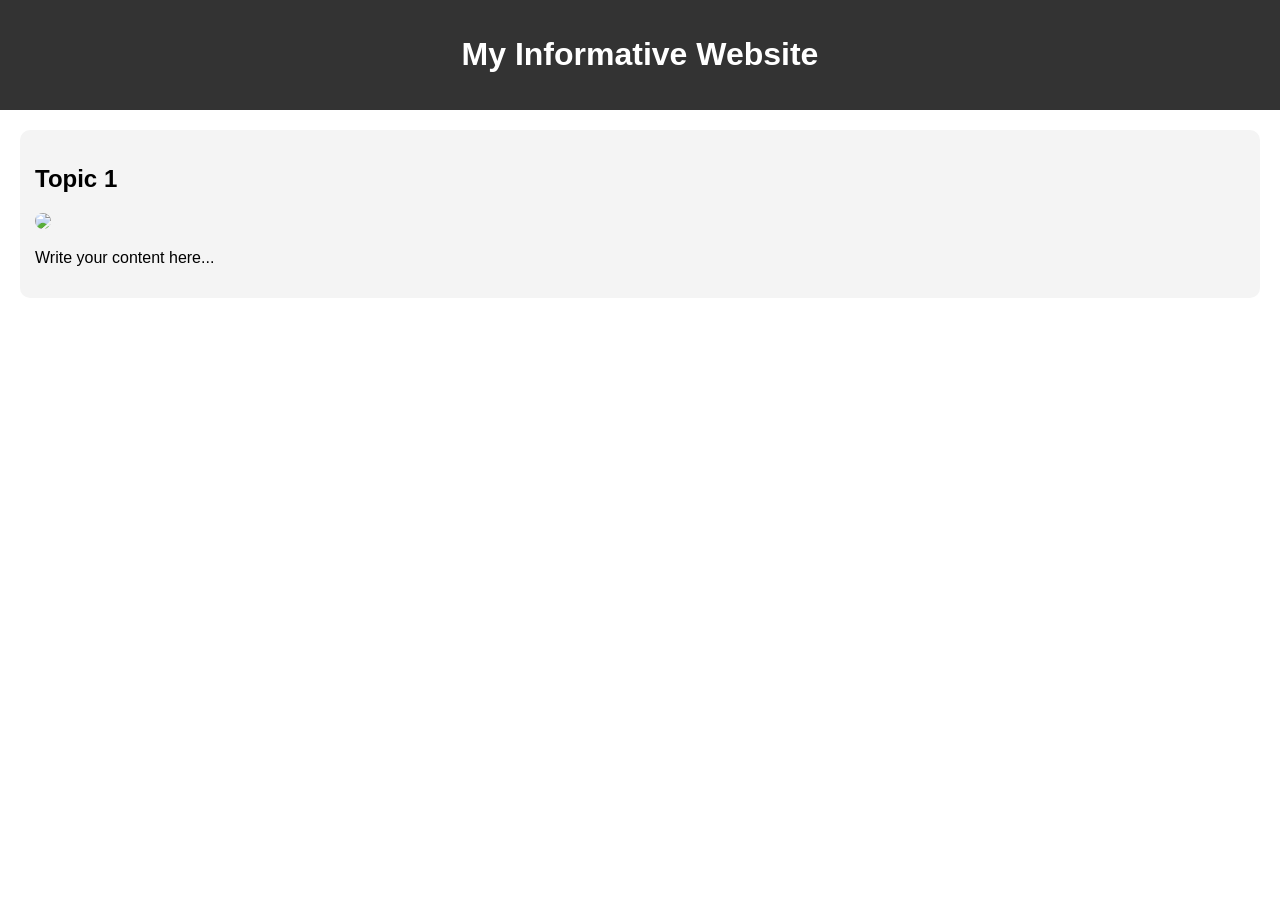
==== index.html @ ce482e6b "Add initial HTML structure for the project" ====
<!DOCTYPE html>
<html>
<head>
  <title>My Project</title>
  <meta name="viewport" content="width=device-width, initial-scale=1.0">
  <style>
    body { font-family: Arial; margin: 0; }
    header { background: #333; color: white; padding: 15px; text-align: center; }
    .container { padding: 20px; }
    img { width: 100%; border-radius: 10px; }
    .card { background: #f4f4f4; padding: 15px; margin-bottom: 20px; border-radius: 10px; }
  </style>
</head>
<body>

<header>
  <h1>My Informative Website</h1>
</header>

<div class="container">

  <div class="card">
    <h2>Topic 1</h2>
    <img src="https://via.placeholder.com/600">
    <p>Write your content here...</p>
  </div>

</div>

</body>
</html>
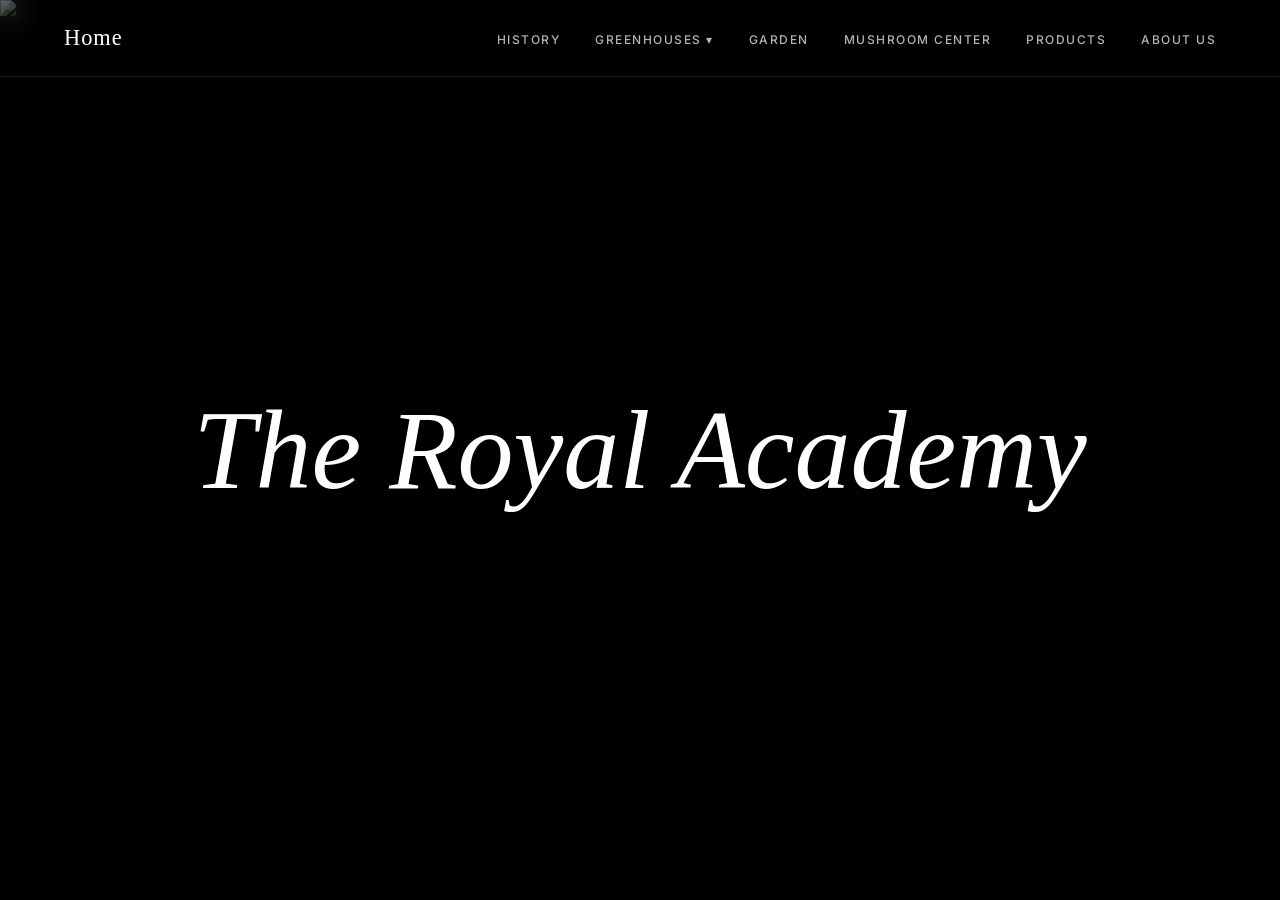
==== commit 4af91283: "Revamp index.html with new layout and styles Updated the HTML structure and styles for the homepage," ====
--- a/index.html
+++ b/index.html
@@ -1,31 +1,63 @@
 <!DOCTYPE html>
-<html>
+<html lang="en">
 <head>
-  <title>My Project</title>
-  <meta name="viewport" content="width=device-width, initial-scale=1.0">
-  <style>
-    body { font-family: Arial; margin: 0; }
-    header { background: #333; color: white; padding: 15px; text-align: center; }
-    .container { padding: 20px; }
-    img { width: 100%; border-radius: 10px; }
-    .card { background: #f4f4f4; padding: 15px; margin-bottom: 20px; border-radius: 10px; }
-  </style>
+    <meta charset="UTF-8">
+    <meta name="viewport" content="width=device-width, initial-scale=1.0">
+    <title>The Royal Academy | Home</title>
+    <link href="https://fonts.googleapis.com/css2?family=Inter:wght@400;500;600&display=swap" rel="stylesheet">
+    <style>
+        * { margin: 0; padding: 0; box-sizing: border-box; }
+        body, html { height: 100%; width: 100%; background-color: #000; overflow: hidden; font-family: 'Inter', sans-serif; }
+
+        .navbar {
+            position: fixed; top: 0; left: 0; width: 100%; padding: 25px 5vw;
+            display: flex; justify-content: space-between; align-items: center; z-index: 100;
+            background: rgba(0, 0, 0, 0.15); backdrop-filter: blur(15px);
+            border-bottom: 1px solid rgba(255, 255, 255, 0.1);
+        }
+        .nav-brand { font-family: 'Times New Roman', Times, serif; font-size: 1.4rem; color: #fff; text-decoration: none; letter-spacing: 1px; }
+        .nav-links { display: flex; list-style: none; gap: 35px; }
+        .nav-links a { text-decoration: none; color: rgba(255, 255, 255, 0.7); font-size: 0.75rem; font-weight: 500; text-transform: uppercase; letter-spacing: 1.5px; transition: 0.3s; }
+        .nav-links a:hover { color: #fff; }
+
+        .dropdown { position: relative; }
+        .dropdown-content {
+            position: absolute; top: 100%; left: 0; min-width: 180px;
+            background: rgba(20, 20, 20, 0.95); backdrop-filter: blur(20px);
+            border: 1px solid rgba(255, 255, 255, 0.1); padding: 10px 0; display: none; border-radius: 4px;
+        }
+        .dropdown:hover .dropdown-content { display: block; }
+        .dropdown-content a { display: block; padding: 12px 20px; color: rgba(255, 255, 255, 0.8); font-size: 0.7rem; text-decoration: none; }
+        .dropdown-content a:hover { background: rgba(255, 255, 255, 0.05); color: #fff; }
+
+        .hero { position: relative; width: 100vw; height: 100vh; display: flex; align-items: center; justify-content: center; }
+        .hero-img { position: absolute; top: 0; left: 0; width: 100%; height: 100%; object-fit: cover; z-index: 1; filter: brightness(0.6); }
+        .hero-text { position: relative; z-index: 10; font-family: 'Times New Roman', Times, serif; font-size: clamp(2.5rem, 10vw, 7rem); font-weight: 400; font-style: italic; color: #FFFFFF; text-align: center; pointer-events: none; }
+    </style>
 </head>
 <body>
+    <nav class="navbar">
+        <a href="home.html" class="nav-brand">Home</a>
+        <ul class="nav-links">
+            <li><a href="history.html">History</a></li>
+            <li class="dropdown">
+                <a href="#">Greenhouses ▾</a>
+                <div class="dropdown-content">
+                    <a href="greenhouse1.html">Greenhouse 1</a>
+                    <a href="greenhouse2.html">Greenhouse 2</a>
+                </div>
+            </li>
+            <li><a href="garden.html">Garden</a></li>
+            <li><a href="mushroom_center.html">Mushroom Center</a></li>
+            <li><a href="products.html">Products</a></li>
+            <li><a href="about.html">About Us</a></li>
+        </ul>
+    </nav>
 
-<header>
-  <h1>My Informative Website</h1>
-</header>
-
-<div class="container">
-
-  <div class="card">
-    <h2>Topic 1</h2>
-    <img src="https://via.placeholder.com/600">
-    <p>Write your content here...</p>
-  </div>
-
-</div>
-
+    <main class="hero">
+        <img src="https://climapodgreenhouses.com/cdn/shop/articles/Beginners_Guide_to_Small_Hydroponic_Greenhouses.jpg?v=1734705598&width=1100" alt="Hydroponics" class="hero-img">
+        <h1 class="hero-text">The Royal Academy</h1>
+    </main>
 </body>
 </html>
+
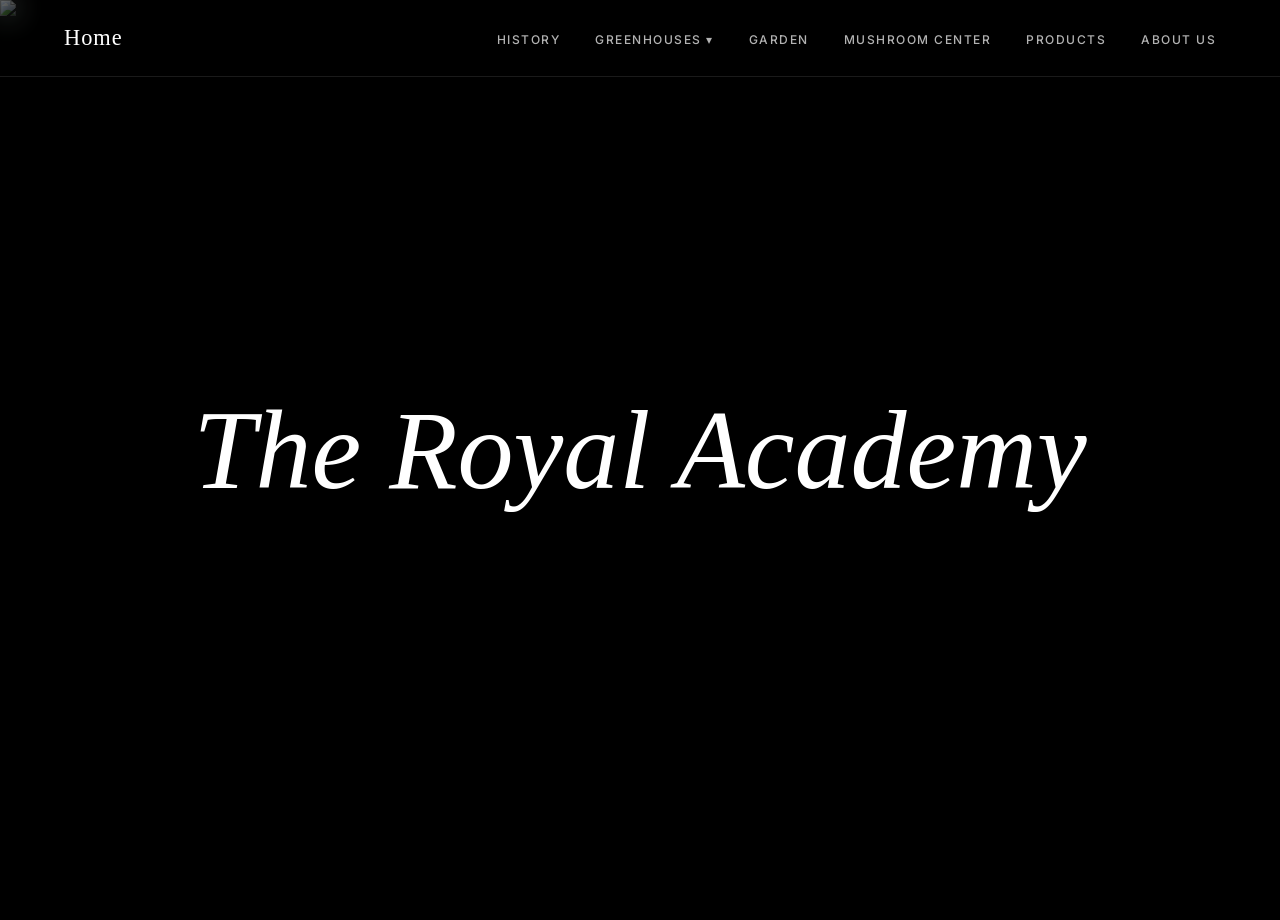
==== commit 37cefb1e: "Implement data fetching from Hygraph API Added script to fetch and display live data from Hygraph." ====
--- a/index.html
+++ b/index.html
@@ -58,6 +58,52 @@
         <img src="https://climapodgreenhouses.com/cdn/shop/articles/Beginners_Guide_to_Small_Hydroponic_Greenhouses.jpg?v=1734705598&width=1100" alt="Hydroponics" class="hero-img">
         <h1 class="hero-text">The Royal Academy</h1>
     </main>
+<div id="display-area">Loading data from Hygraph...</div>
+
+<script>
+  // 1. Paste your High Performance URL here
+  const HYGRAPH_URL = 'https://ap-south-1.cdn.hygraph.com/content/cmnjy6z6u01fh08w8jeen94pn/master';
+
+  async function getMyLiveInfo() {
+    const query = {
+      query: `{
+        projects {
+          title
+          body {
+            text
+          }
+        }
+      }`
+    };
+
+    try {
+      const response = await fetch(HYGRAPH_URL, {
+        method: 'POST',
+        headers: { 'Content-Type': 'application/json' },
+        body: JSON.stringify(query),
+      });
+
+      const result = await response.json();
+      const projects = result.data.projects;
+
+      // 2. This part clears the "Loading" text and adds your real data
+      const display = document.getElementById('display-area');
+      display.innerHTML = projects.map(p => `
+        <div style="border-bottom: 1px solid #ccc; padding: 10px;">
+          <h2>${p.title}</h2>
+          <p>${p.body ? p.body.text : ''}</p>
+        </div>
+      `).join('');
+
+    } catch (err) {
+      console.error("Oops:", err);
+      document.getElementById('display-area').innerText = "Error loading info.";
+    }
+  }
+
+  getMyLiveInfo();
+</script>
+    
 </body>
 </html>
 
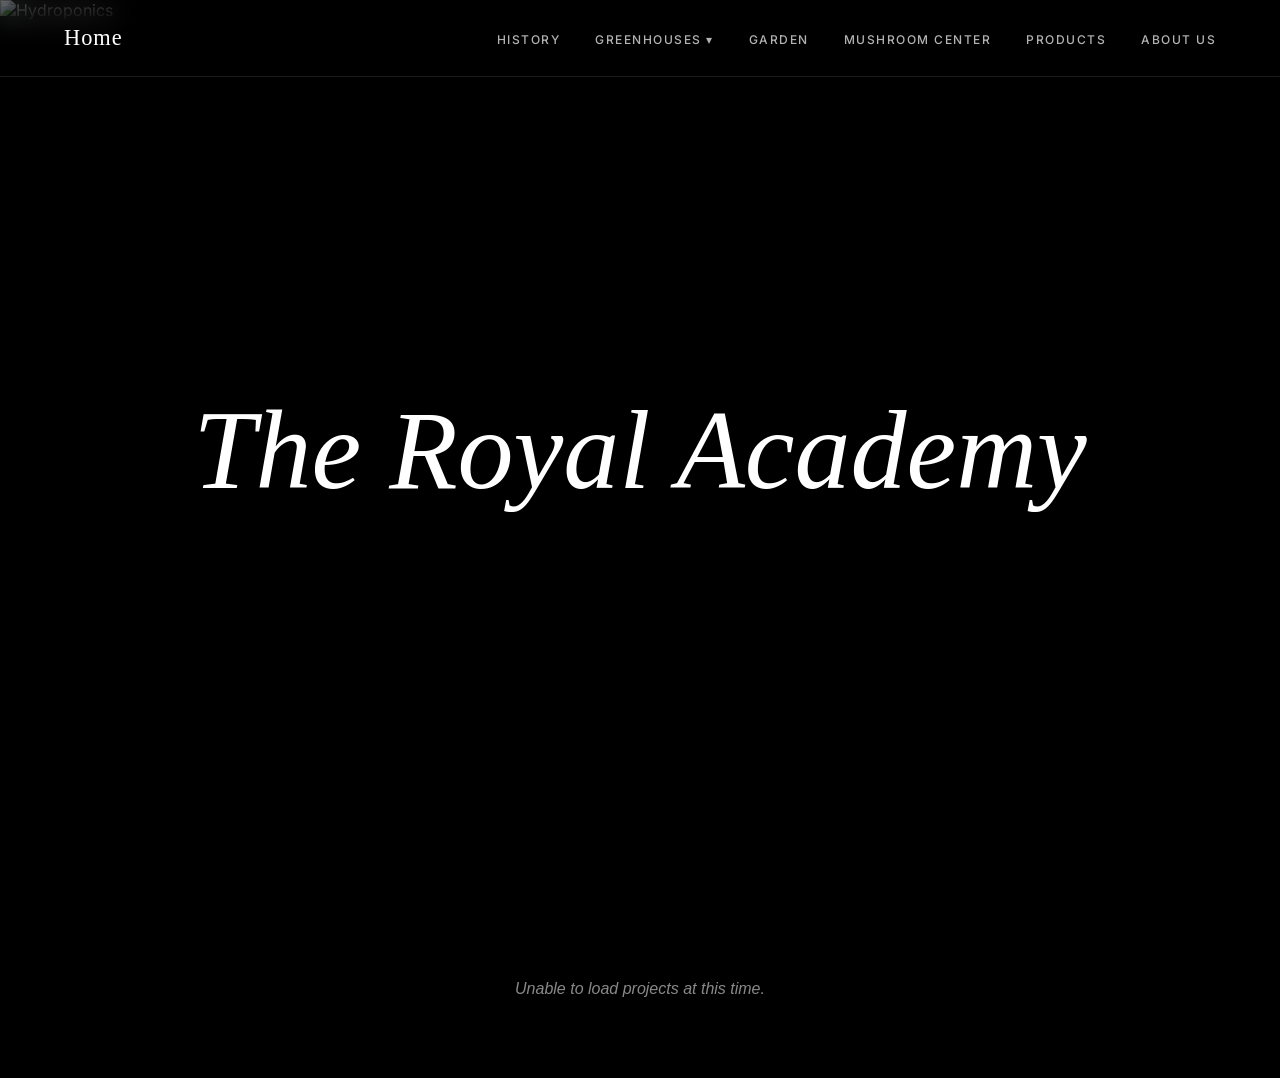
==== commit dc252d5f: "Update HTML for project display and scrolling behavior" ====
--- a/index.html
+++ b/index.html
@@ -7,7 +7,8 @@
     <link href="https://fonts.googleapis.com/css2?family=Inter:wght@400;500;600&display=swap" rel="stylesheet">
     <style>
         * { margin: 0; padding: 0; box-sizing: border-box; }
-        body, html { height: 100%; width: 100%; background-color: #000; overflow: hidden; font-family: 'Inter', sans-serif; }
+        /* Changed overflow: hidden to auto so you can scroll to the projects */
+        body, html { width: 100%; background-color: #000; overflow-x: hidden; overflow-y: auto; font-family: 'Inter', sans-serif; color: #fff; }
 
         .navbar {
             position: fixed; top: 0; left: 0; width: 100%; padding: 25px 5vw;
@@ -33,9 +34,28 @@
         .hero { position: relative; width: 100vw; height: 100vh; display: flex; align-items: center; justify-content: center; }
         .hero-img { position: absolute; top: 0; left: 0; width: 100%; height: 100%; object-fit: cover; z-index: 1; filter: brightness(0.6); }
         .hero-text { position: relative; z-index: 10; font-family: 'Times New Roman', Times, serif; font-size: clamp(2.5rem, 10vw, 7rem); font-weight: 400; font-style: italic; color: #FFFFFF; text-align: center; pointer-events: none; }
+
+        /* Project Section Styling */
+        #project-display {
+            padding: 80px 5vw;
+            text-align: center;
+            background-color: #000;
+        }
+        #project-display h2 {
+            font-family: 'Times New Roman', Times, serif;
+            font-size: 2.5rem;
+            margin-bottom: 20px;
+            font-weight: 400;
+            letter-spacing: 2px;
+            border-bottom: 1px solid rgba(255,255,255,0.1);
+            display: inline-block;
+            padding-bottom: 10px;
+        }
+        .error-msg { color: #888; font-style: italic; }
     </style>
 </head>
 <body>
+
     <nav class="navbar">
         <a href="home.html" class="nav-brand">Home</a>
         <ul class="nav-links">
@@ -58,52 +78,49 @@
         <img src="https://climapodgreenhouses.com/cdn/shop/articles/Beginners_Guide_to_Small_Hydroponic_Greenhouses.jpg?v=1734705598&width=1100" alt="Hydroponics" class="hero-img">
         <h1 class="hero-text">The Royal Academy</h1>
     </main>
-<div id="display-area">Loading data from Hygraph...</div>
 
-<script>
-  // 1. Paste your High Performance URL here
-  const HYGRAPH_URL = 'https://ap-south-1.cdn.hygraph.com/content/cmnjy6z6u01fh08w8jeen94pn/master';
+    <section id="project-display">
+        <p>Loading projects...</p>
+    </section>
 
-  async function getMyLiveInfo() {
-    const query = {
-      query: `{
-        projects {
-          title
-          body {
-            text
-          }
+    <script>
+        const API_URL = 'https://ap-south-1.cdn.hygraph.com/content/cmnjy6z6u01fh08w8jeen94pn/master';
+
+        async function showMyProjects() {
+            const query = {
+                query: `{
+                    projects(stage: DRAFT) {
+                        title
+                    }
+                }`
+            };
+
+            try {
+                const response = await fetch(API_URL, {
+                    method: 'POST',
+                    headers: { 'Content-Type': 'application/json' },
+                    body: JSON.stringify(query),
+                });
+
+                const result = await response.json();
+                const projects = result.data.projects;
+                const container = document.getElementById('project-display');
+                
+                if (!projects || projects.length === 0) {
+                    container.innerHTML = "<p class='error-msg'>No projects found in Hygraph.</p>";
+                } else {
+                    // Generates the titles as H2 elements
+                    container.innerHTML = projects.map(p => `<h2>${p.title}</h2>`).join('');
+                }
+
+            } catch (error) {
+                console.error("Connection Error:", error);
+                document.getElementById('project-display').innerHTML = "<p class='error-msg'>Unable to load projects at this time.</p>";
+            }
         }
-      }`
-    };
 
-    try {
-      const response = await fetch(HYGRAPH_URL, {
-        method: 'POST',
-        headers: { 'Content-Type': 'application/json' },
-        body: JSON.stringify(query),
-      });
-
-      const result = await response.json();
-      const projects = result.data.projects;
-
-      // 2. This part clears the "Loading" text and adds your real data
-      const display = document.getElementById('display-area');
-      display.innerHTML = projects.map(p => `
-        <div style="border-bottom: 1px solid #ccc; padding: 10px;">
-          <h2>${p.title}</h2>
-          <p>${p.body ? p.body.text : ''}</p>
-        </div>
-      `).join('');
-
-    } catch (err) {
-      console.error("Oops:", err);
-      document.getElementById('display-area').innerText = "Error loading info.";
-    }
-  }
-
-  getMyLiveInfo();
-</script>
-    
+        // Initialize fetch on load
+        showMyProjects();
+    </script>
 </body>
 </html>
-
